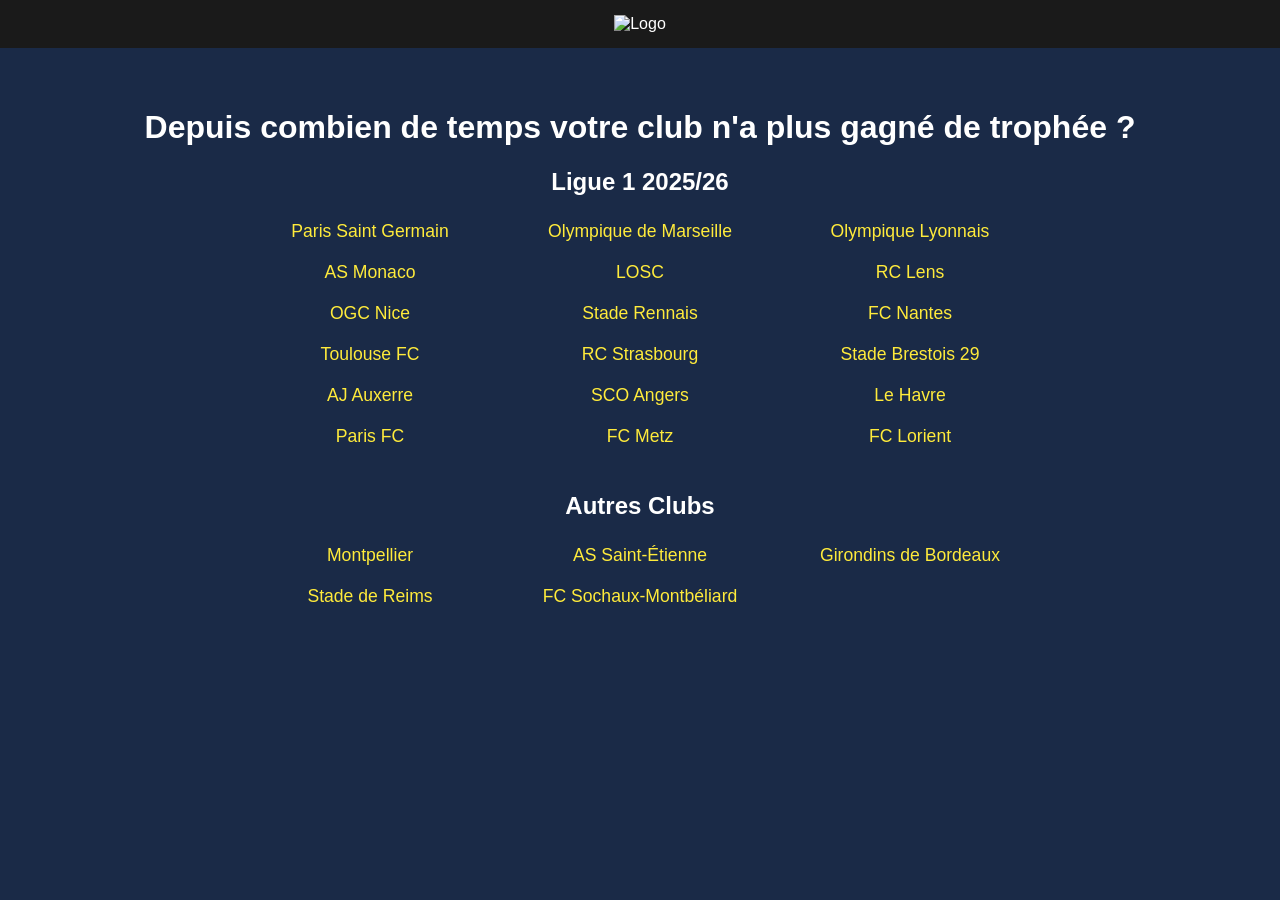
==== index.html @ f1140a4c "Add files via upload" ====
<!DOCTYPE html>
<html lang="fr">
<head>
    <meta charset="UTF-8">
    <meta name="viewport" content="width=device-width, initial-scale=1.0">
    <title>When Did Your Team Last Win A Trophy?</title>
    <link rel="stylesheet" href="style.css">
</head>
<body class="main-page">
    <header class="dark-header">
        <div class="logo-area">
            <img src="img/last-won-a-trophy.png" alt="Logo">
        </div>
    </header>

    <main class="content">
        <h1>Depuis combien de temps votre club n'a plus gagné de trophée ?</h1>
        
        <h2>Ligue 1 2025/26</h2>
        <div class="club-grid" id="l1-grid"></div>

        <h2>Autres Clubs</h2>
        <div class="club-grid" id="others-grid"></div>
    </main>

    <script src="script.js"></script>
</body>
</html>
---- style.css ----
/* Styles Généraux */
body { margin: 0; font-family: 'Arial Black', sans-serif; text-align: center; color: white; }
.main-page { background-color: #1a2a47; }
.dark-header { background: #1a1a1a; padding: 15px; display: flex; justify-content: center; }
.dark-header img { height: 60px; width: auto; }

/* Grille Index */
.content { padding: 40px 10px; }
.club-grid {
    display: grid;
    grid-template-columns: repeat(3, 1fr);
    max-width: 800px;
    margin: 20px auto 40px;
    gap: 10px;
}
.club-link { color: #ffeb3b; font-size: 1.1rem; text-decoration: none; padding: 5px; }
.club-link:hover { color: white; }

/* Page Détails */
#detail-body { transition: background-color 0.5s ease; min-height: 100vh; }
#club-logo { width: 180px; margin: 20px 0; }
.timer-display { display: flex; justify-content: center; gap: 10px; flex-wrap: wrap; margin: 30px 0; }

.time-card { 
    background: white; color: #333; padding: 20px; border-radius: 15px; 
    min-width: 100px; box-shadow: 0 8px 20px rgba(0,0,0,0.4); 
}
.time-card span { display: block; font-size: 3rem; font-weight: bold; }
.time-card p { margin: 5px 0 0; font-size: 0.8rem; color: #777; text-transform: uppercase; }
.red-text { color: #e74c3c !important; }

.desc-text { font-size: 1.2rem; max-width: 800px; margin: 20px auto; padding: 0 20px; }

/* Boutons */
.share-container { margin: 20px 0; display: flex; justify-content: center; gap: 10px; }
.share-btn { border: none; padding: 10px 20px; border-radius: 5px; color: white; font-weight: bold; cursor: pointer; }
.fb { background: #3b5998; }
.tw { background: #1da1f2; }
.back-link { display: inline-block; margin-top: 30px; color: white; opacity: 0.7; }
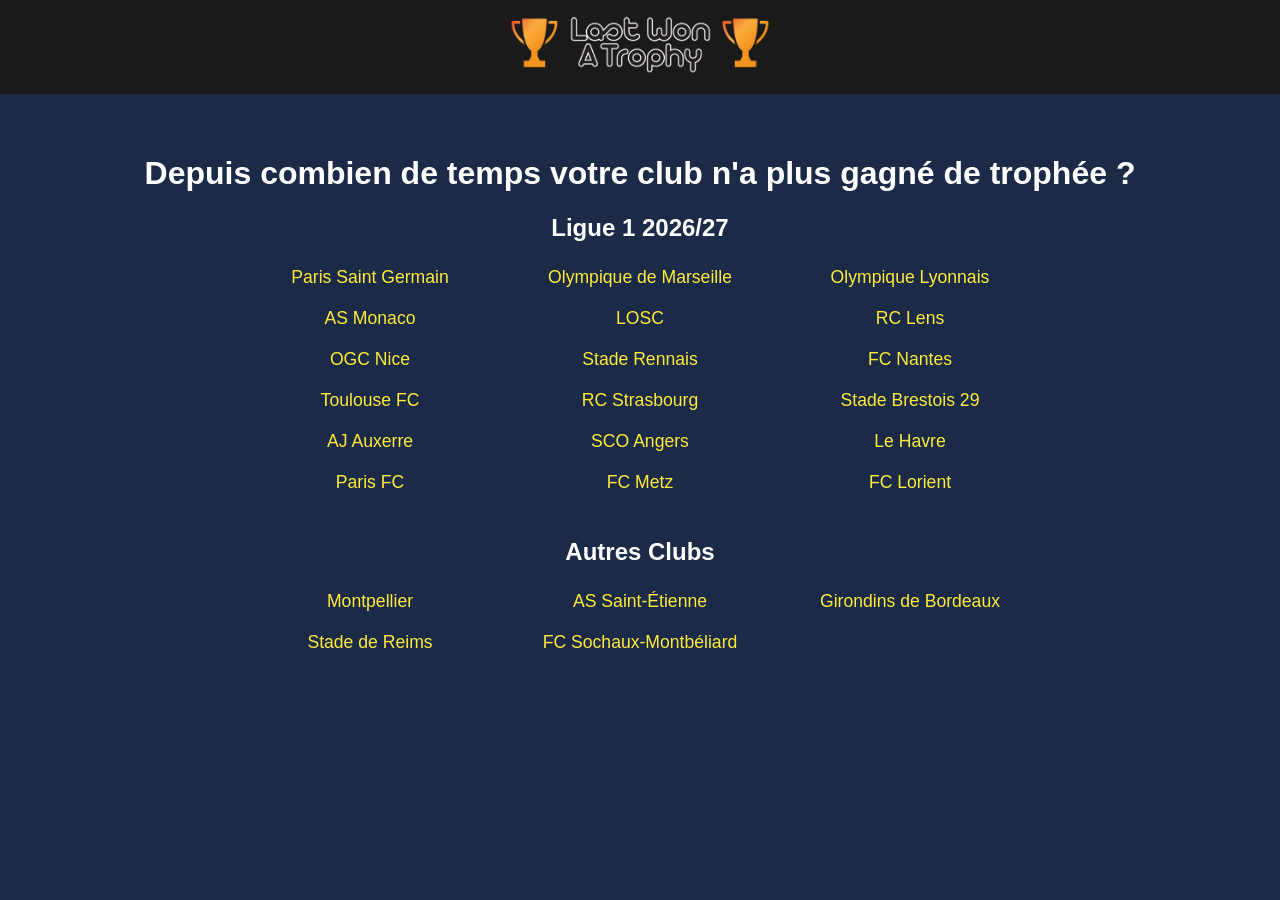
==== commit d5c03624: "Update index.html" ====
--- a/index.html
+++ b/index.html
@@ -2,8 +2,8 @@
 <html lang="fr">
 <head>
     <meta charset="UTF-8">
-    <meta name="viewport" content="width=device-width, initial-scale=1.0">
-    <title>When Did Your Team Last Win A Trophy?</title>
+    <meta name="viewport" content="width=device-width, initial-scale2.0">
+    <title>Depuis combien de temps votre club n'a plus gagné de trophée ?</title>
     <link rel="stylesheet" href="style.css">
 </head>
 <body class="main-page">
@@ -16,7 +16,7 @@
     <main class="content">
         <h1>Depuis combien de temps votre club n'a plus gagné de trophée ?</h1>
         
-        <h2>Ligue 1 2025/26</h2>
+        <h2>Ligue 1 2026/27</h2>
         <div class="club-grid" id="l1-grid"></div>
 
         <h2>Autres Clubs</h2>
@@ -25,4 +25,4 @@
 
     <script src="script.js"></script>
 </body>
-</html>+</html>
